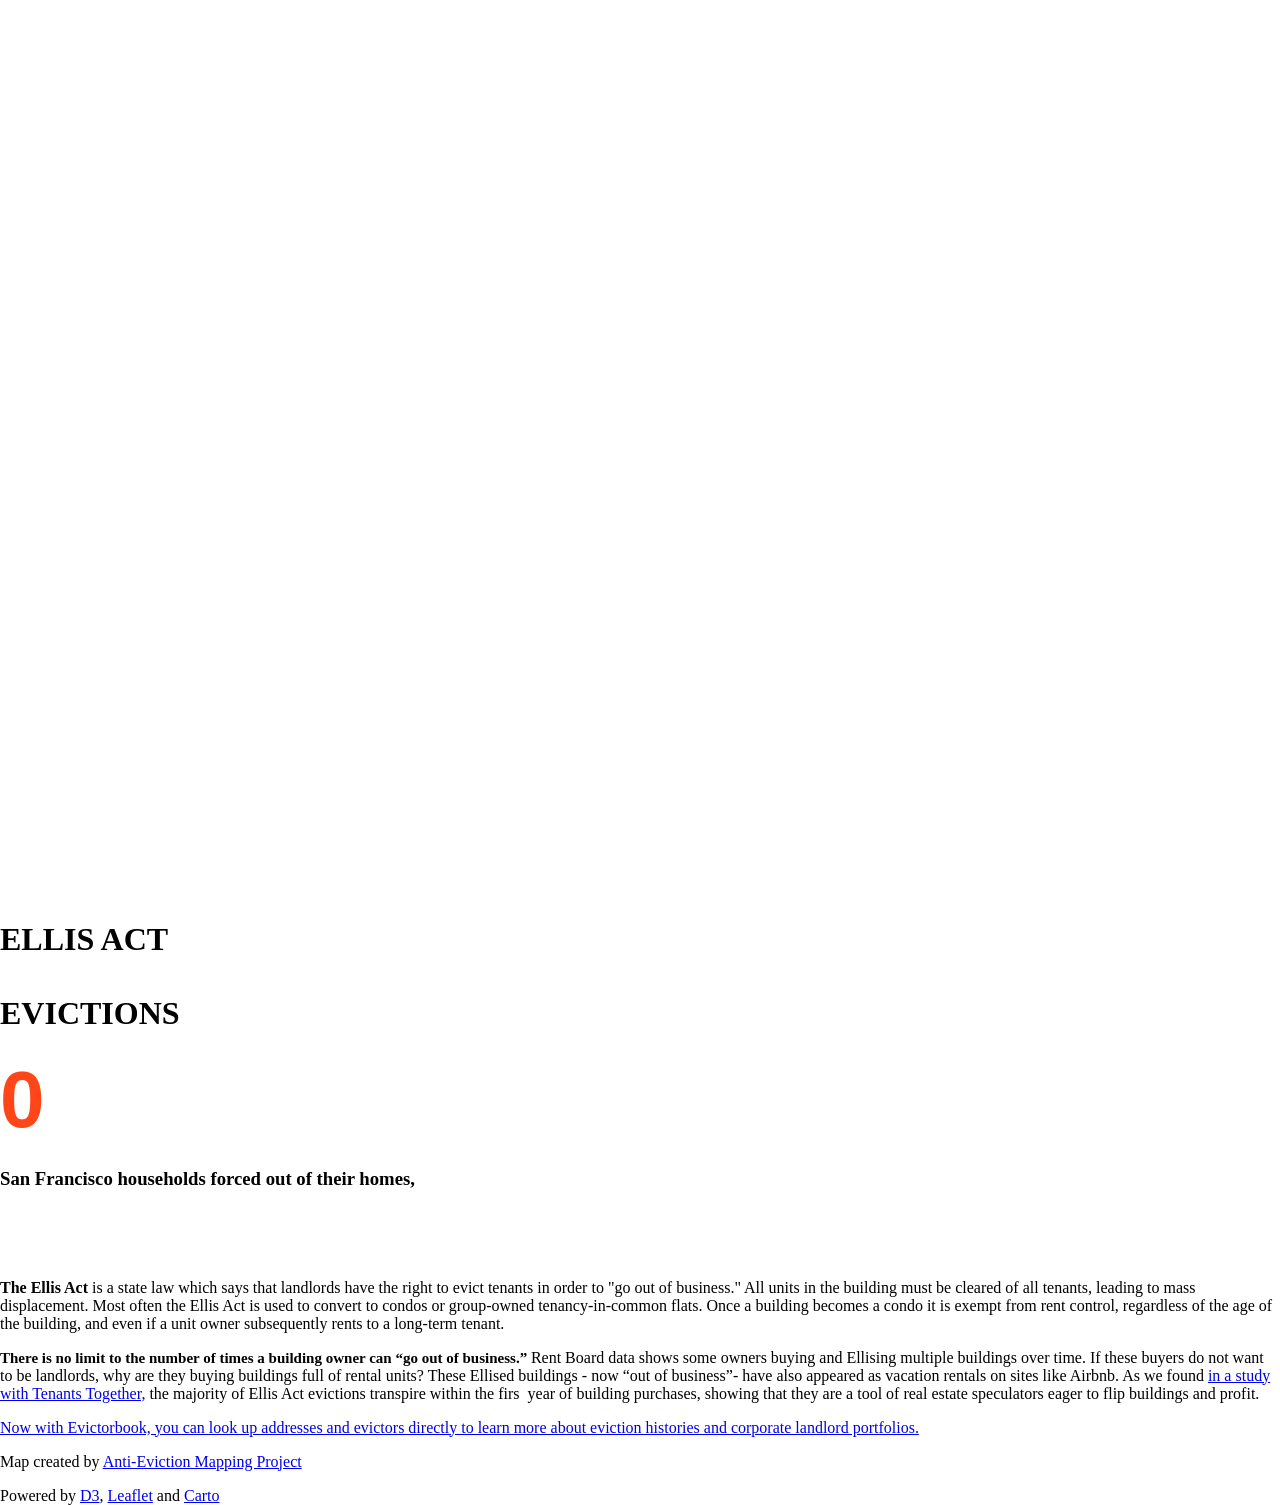
==== docs/index.html @ a292df64 "move index.html to /docs" ====
<!DOCTYPE html>
<html>
  <head>
    <meta http-equiv="Content-Type" content="text/html;charset=utf-8">
     <meta charset="utf-8">
    <title>Ellis Act Evictions in San Francisco</title>
  
<!--[if !(lt IE 8)]><!-->
  
    <meta name="description" content="Ellis Act Evictions in San Francisco Mapped by the Anti-Eviction Mapping Project.">
      <meta name="author" content="Anti-Eviction Mapping Project">
    <meta name="viewport" content="width=device-width, initial-scale=1, maximum-scale=1">
    <link rel="stylesheet" href="https://libs.cartocdn.com/cartodb.js/v3/themes/css/cartodb.css" />
    <!--[if lte IE 8]>
      <link rel="stylesheet" href="http://libs.cartocdn.com/cartodb.js/v3/themes/css/cartodb.ie.css" />
    <![endif]-->
    <!--Switch between the different themes changing the stylesheet below - light-theme.css |dark-theme.css -->
    <link rel="stylesheet" href="css/light-theme.css">
    <link rel="stylesheet" href="css/makeitresponsive.css">
    <title>Ellis Act Evictions, San Francisco - Anti-Eviction Mapping Project</title>
    <link rel="stylesheet" href="css/jquery-ui.min.css">
    <script src="https://d3js.org/d3.v2.min.js?2.9.3"></script>
    <script src="https://libs.cartocdn.com/cartodb.js/v2/cartodb.js"></script>
    <script src="js/jquery.ui.core.js"></script>
    <script src="js/jquery.ui.widget.js"></script>
    <script src="js/jquery.ui.mouse.js"></script>
    <script src="js/jquery.ui.slider.js"></script>
    <link rel="stylesheet" href="https://cdn.leafletjs.com/leaflet-0.6.4/leaflet.css" />
    <script src="https://cdn.leafletjs.com/leaflet-0.6.4/leaflet.js"></script>
     <script src="js/new_ellis.js"></script>
<!--[if lte IE 8]>
    <link rel="stylesheet" href="http://cdn.leafletjs.com/leaflet-0.6.4/leaflet.ie.css" />
<![endif]-->
<style type="text/css">
  #apDiv1 {
	position:absolute;
	width:300px;
	height:200px;
	z-index:21;
	left: 3px;
	top: 3px;
	visibility: hidden;
}
  </style>

  <style type="text/css">
    html, body, #map {
      position: relative;
      height: 100%;
      padding: 0;
      margin: 0;
    }

    .toolbar {
      position: absolute;
      bottom: 0px;
      right: 0px;
      background-color: rgba(255, 255, 255, 0.8);
      font: 30px "Helvetica Neue";

      width: 100%;
    }

    #timeline{
      margin-bottom: 40px;
      width:100%;
      float:left;
    }

    .timeline-element{
      display:block;
      float:left;
     
    }

    #evictionCount{
      font: 18px "Helvetica Neue";
      height: 60px;
      width: 400px;
      display:block;
      float:right;

    }
  
    .tooltip{
      color:#fff;
      background-color:#000;
      opacity:0.7;
      padding-right: 10px;
      padding-left: 10px;
      padding-top: 4px;
      padding-bottom: 4px;
      text-transform: uppercase;
      letter-spacing: +1px;
    }
   
    path {
      fill: #f00;
      fill-opacity: .5;
      stroke: #fff;
      stroke-width: 1.5px;
    }

     #counter{
      color:#000000;
      font-family: "Helvetica Narrow","Arial Narrow",Tahoma,Arial,Helvetica;
      letter-spacing: -1px;
      
    }

    #play{
    width:30px;
    height:30px;
    cursor:pointer;
     vertical-align: middle;
     background-image:url('images/pause.png');
     
    }

    #slider{
      width: 65%;
      height: 14px;
      top:8px;
   z-index: 20;
   margin-left:5px;
   
    }

    circle {
      fill: #f30;
      stroke-width: 0.5px;
      fill-opacity: 0.8;
      stroke: #FFF;
  }

  .center {
    stroke-width: 8px;
    stroke-opacity: 0.3;
    fill: #000;
    stroke: #F30;
  }
 
    </style>
  </head>
  <body>
  <div id="apDiv1"><img src="ellis.jpg" width="300" height="200" alt="ellis act evictions"></div>
	  
<div id = "map"></div>
<div class="sidepanel">
   <div class="wrapper">
        <p></p>
        <h1>ELLIS ACT <br>
<br>
EVICTIONS</h1>
         
        <h3 id="runningTotal">  <div id="counter" style="color: #ff3300; font-size:80px; opacity:0.9 " > 0</div><br>San Francisco households forced out of their homes, <br>
        <span id="date"> </span> </h3>
         <div id = "timeline">
      <div id="play" class="timeline-element"></div>
       <div id="slider" class="timeline-element"></div>
       
     </div>
  <p>  
  <p><strong>The Ellis Act</strong> is a state law which says that landlords have the right to evict tenants in order to "go out of business." All units in the building must be cleared of all tenants, leading to mass displacement. Most often the Ellis Act is used to convert to condos or group-owned tenancy-in-common flats. Once a building becomes a condo it is exempt from rent control, regardless of the age of the building, and even if a unit owner subsequently rents to a long-term tenant.</p>
  <p><span class="bold" style="font-weight: bold; font-size:15px">There is no limit to the number of times a building owner can “go out of business.” </span>Rent Board data shows some owners buying and Ellising multiple buildings over time. If these buyers do not want to be landlords, why are they buying buildings full of rental units? These Ellised buildings - now “out of business”- have also appeared as vacation rentals on sites like Airbnb. As we found <a href="https://antievictionmap.squarespace.com/s/Speculator-Loophole-2014.pdf">in a study with Tenants Together,</a> the majority of Ellis Act evictions transpire within the firs&nbsp; year of building purchases, showing that they are a tool of real estate speculators eager to flip buildings and profit.</p>

        <p>    
   
   <p><a href="https://www.evictorbook.com/" target="new">Now with Evictorbook, you can look up addresses and evictors directly to learn more about eviction histories and corporate landlord portfolios.</a></p>
<div class="context footer">
       
      <p>Map created by <a href="https://www.antievictionmap.com">Anti-Eviction Mapping Project</a></p>
          <p>Powered by <a href="https://d3js.org/">D3</a>, <a href="https://leafletjs.com/">Leaflet</a> and <a href="https://cartodb.com/"> Carto</a></p>
        </div>
           </p>
	 </p>
      </div> 

    <script type="text/javascript">

   
 

    </script>
	  </div>
  </body>
</html>
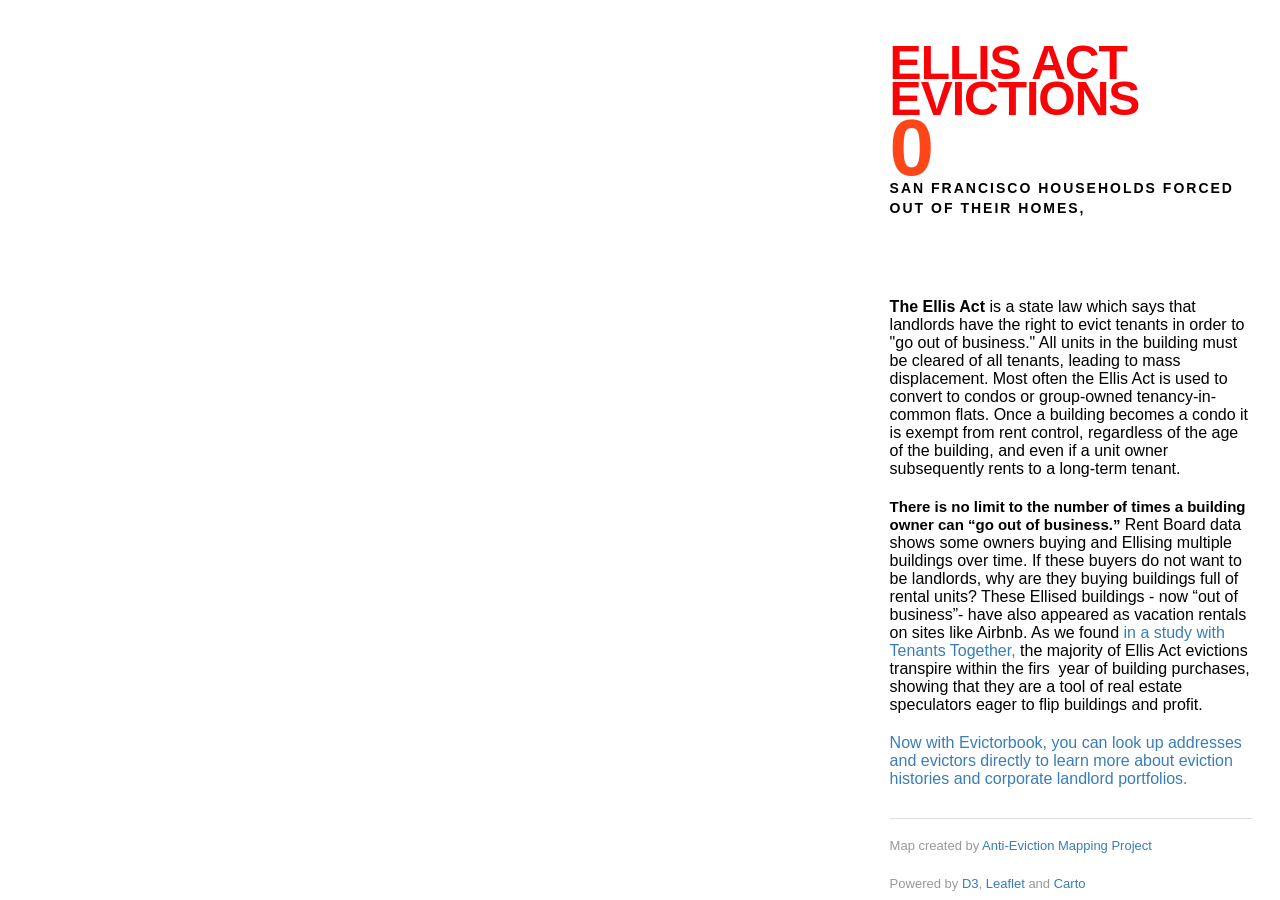
==== commit b82da980: "adjust paths on index.html" ====
--- a/docs/index.html
+++ b/docs/index.html
@@ -1,50 +1,53 @@
 <!DOCTYPE html>
 <html>
-  <head>
-    <meta http-equiv="Content-Type" content="text/html;charset=utf-8">
-     <meta charset="utf-8">
-    <title>Ellis Act Evictions in San Francisco</title>
-  
-<!--[if !(lt IE 8)]><!-->
-  
-    <meta name="description" content="Ellis Act Evictions in San Francisco Mapped by the Anti-Eviction Mapping Project.">
-      <meta name="author" content="Anti-Eviction Mapping Project">
-    <meta name="viewport" content="width=device-width, initial-scale=1, maximum-scale=1">
-    <link rel="stylesheet" href="https://libs.cartocdn.com/cartodb.js/v3/themes/css/cartodb.css" />
-    <!--[if lte IE 8]>
+
+<head>
+  <meta http-equiv="Content-Type" content="text/html;charset=utf-8">
+  <meta charset="utf-8">
+  <title>Ellis Act Evictions in San Francisco</title>
+
+  <!--[if !(lt IE 8)]><!-->
+
+  <meta name="description" content="Ellis Act Evictions in San Francisco Mapped by the Anti-Eviction Mapping Project.">
+  <meta name="author" content="Anti-Eviction Mapping Project">
+  <meta name="viewport" content="width=device-width, initial-scale=1, maximum-scale=1">
+  <link rel="stylesheet" href="https://libs.cartocdn.com/cartodb.js/v3/themes/css/cartodb.css" />
+  <!--[if lte IE 8]>
       <link rel="stylesheet" href="http://libs.cartocdn.com/cartodb.js/v3/themes/css/cartodb.ie.css" />
     <![endif]-->
-    <!--Switch between the different themes changing the stylesheet below - light-theme.css |dark-theme.css -->
-    <link rel="stylesheet" href="css/light-theme.css">
-    <link rel="stylesheet" href="css/makeitresponsive.css">
-    <title>Ellis Act Evictions, San Francisco - Anti-Eviction Mapping Project</title>
-    <link rel="stylesheet" href="css/jquery-ui.min.css">
-    <script src="https://d3js.org/d3.v2.min.js?2.9.3"></script>
-    <script src="https://libs.cartocdn.com/cartodb.js/v2/cartodb.js"></script>
-    <script src="js/jquery.ui.core.js"></script>
-    <script src="js/jquery.ui.widget.js"></script>
-    <script src="js/jquery.ui.mouse.js"></script>
-    <script src="js/jquery.ui.slider.js"></script>
-    <link rel="stylesheet" href="https://cdn.leafletjs.com/leaflet-0.6.4/leaflet.css" />
-    <script src="https://cdn.leafletjs.com/leaflet-0.6.4/leaflet.js"></script>
-     <script src="js/new_ellis.js"></script>
-<!--[if lte IE 8]>
+  <!--Switch between the different themes changing the stylesheet below - light-theme.css |dark-theme.css -->
+  <link rel="stylesheet" href="../css/light-theme.css">
+  <link rel="stylesheet" href="../css/makeitresponsive.css">
+  <title>Ellis Act Evictions, San Francisco - Anti-Eviction Mapping Project</title>
+  <link rel="stylesheet" href="../css/jquery-ui.min.css">
+  <script src="https://d3js.org/d3.v2.min.js?2.9.3"></script>
+  <script src="https://libs.cartocdn.com/cartodb.js/v2/cartodb.js"></script>
+  <script src="../js/jquery.ui.core.js"></script>
+  <script src="../js/jquery.ui.widget.js"></script>
+  <script src="../js/jquery.ui.mouse.js"></script>
+  <script src="../js/jquery.ui.slider.js"></script>
+  <link rel="stylesheet" href="https://cdn.leafletjs.com/leaflet-0.6.4/leaflet.css" />
+  <script src="https://cdn.leafletjs.com/leaflet-0.6.4/leaflet.js"></script>
+  <script src="../js/new_ellis.js"></script>
+  <!--[if lte IE 8]>
     <link rel="stylesheet" href="http://cdn.leafletjs.com/leaflet-0.6.4/leaflet.ie.css" />
 <![endif]-->
-<style type="text/css">
-  #apDiv1 {
-	position:absolute;
-	width:300px;
-	height:200px;
-	z-index:21;
-	left: 3px;
-	top: 3px;
-	visibility: hidden;
-}
+  <style type="text/css">
+    #apDiv1 {
+      position: absolute;
+      width: 300px;
+      height: 200px;
+      z-index: 21;
+      left: 3px;
+      top: 3px;
+      visibility: hidden;
+    }
   </style>
 
   <style type="text/css">
-    html, body, #map {
+    html,
+    body,
+    #map {
       position: relative;
       height: 100%;
       padding: 0;
@@ -61,31 +64,31 @@
       width: 100%;
     }
 
-    #timeline{
+    #timeline {
       margin-bottom: 40px;
-      width:100%;
-      float:left;
-    }
-
-    .timeline-element{
-      display:block;
-      float:left;
-     
-    }
-
-    #evictionCount{
+      width: 100%;
+      float: left;
+    }
+
+    .timeline-element {
+      display: block;
+      float: left;
+
+    }
+
+    #evictionCount {
       font: 18px "Helvetica Neue";
       height: 60px;
       width: 400px;
-      display:block;
-      float:right;
-
-    }
-  
-    .tooltip{
-      color:#fff;
-      background-color:#000;
-      opacity:0.7;
+      display: block;
+      float: right;
+
+    }
+
+    .tooltip {
+      color: #fff;
+      background-color: #000;
+      opacity: 0.7;
       padding-right: 10px;
       padding-left: 10px;
       padding-top: 4px;
@@ -93,7 +96,7 @@
       text-transform: uppercase;
       letter-spacing: +1px;
     }
-   
+
     path {
       fill: #f00;
       fill-opacity: .5;
@@ -101,29 +104,29 @@
       stroke-width: 1.5px;
     }
 
-     #counter{
-      color:#000000;
-      font-family: "Helvetica Narrow","Arial Narrow",Tahoma,Arial,Helvetica;
+    #counter {
+      color: #000000;
+      font-family: "Helvetica Narrow", "Arial Narrow", Tahoma, Arial, Helvetica;
       letter-spacing: -1px;
-      
-    }
-
-    #play{
-    width:30px;
-    height:30px;
-    cursor:pointer;
-     vertical-align: middle;
-     background-image:url('images/pause.png');
-     
-    }
-
-    #slider{
+
+    }
+
+    #play {
+      width: 30px;
+      height: 30px;
+      cursor: pointer;
+      vertical-align: middle;
+      background-image: url('images/pause.png');
+
+    }
+
+    #slider {
       width: 65%;
       height: 14px;
-      top:8px;
-   z-index: 20;
-   margin-left:5px;
-   
+      top: 8px;
+      z-index: 20;
+      margin-left: 5px;
+
     }
 
     circle {
@@ -131,57 +134,75 @@
       stroke-width: 0.5px;
       fill-opacity: 0.8;
       stroke: #FFF;
-  }
-
-  .center {
-    stroke-width: 8px;
-    stroke-opacity: 0.3;
-    fill: #000;
-    stroke: #F30;
-  }
- 
-    </style>
-  </head>
-  <body>
-  <div id="apDiv1"><img src="ellis.jpg" width="300" height="200" alt="ellis act evictions"></div>
-	  
-<div id = "map"></div>
-<div class="sidepanel">
-   <div class="wrapper">
-        <p></p>
-        <h1>ELLIS ACT <br>
-<br>
-EVICTIONS</h1>
-         
-        <h3 id="runningTotal">  <div id="counter" style="color: #ff3300; font-size:80px; opacity:0.9 " > 0</div><br>San Francisco households forced out of their homes, <br>
-        <span id="date"> </span> </h3>
-         <div id = "timeline">
-      <div id="play" class="timeline-element"></div>
-       <div id="slider" class="timeline-element"></div>
-       
-     </div>
-  <p>  
-  <p><strong>The Ellis Act</strong> is a state law which says that landlords have the right to evict tenants in order to "go out of business." All units in the building must be cleared of all tenants, leading to mass displacement. Most often the Ellis Act is used to convert to condos or group-owned tenancy-in-common flats. Once a building becomes a condo it is exempt from rent control, regardless of the age of the building, and even if a unit owner subsequently rents to a long-term tenant.</p>
-  <p><span class="bold" style="font-weight: bold; font-size:15px">There is no limit to the number of times a building owner can “go out of business.” </span>Rent Board data shows some owners buying and Ellising multiple buildings over time. If these buyers do not want to be landlords, why are they buying buildings full of rental units? These Ellised buildings - now “out of business”- have also appeared as vacation rentals on sites like Airbnb. As we found <a href="https://antievictionmap.squarespace.com/s/Speculator-Loophole-2014.pdf">in a study with Tenants Together,</a> the majority of Ellis Act evictions transpire within the firs&nbsp; year of building purchases, showing that they are a tool of real estate speculators eager to flip buildings and profit.</p>
-
-        <p>    
-   
-   <p><a href="https://www.evictorbook.com/" target="new">Now with Evictorbook, you can look up addresses and evictors directly to learn more about eviction histories and corporate landlord portfolios.</a></p>
-<div class="context footer">
-       
-      <p>Map created by <a href="https://www.antievictionmap.com">Anti-Eviction Mapping Project</a></p>
-          <p>Powered by <a href="https://d3js.org/">D3</a>, <a href="https://leafletjs.com/">Leaflet</a> and <a href="https://cartodb.com/"> Carto</a></p>
-        </div>
-           </p>
-	 </p>
-      </div> 
+    }
+
+    .center {
+      stroke-width: 8px;
+      stroke-opacity: 0.3;
+      fill: #000;
+      stroke: #F30;
+    }
+  </style>
+</head>
+
+<body>
+  <div id="apDiv1"><img src="../images/ellis.jpg" width="300" height="200" alt="ellis act evictions"></div>
+
+  <div id="map"></div>
+  <div class="sidepanel">
+    <div class="wrapper">
+      <p></p>
+      <h1>ELLIS ACT <br>
+        <br>
+        EVICTIONS
+      </h1>
+
+      <h3 id="runningTotal">
+        <div id="counter" style="color: #ff3300; font-size:80px; opacity:0.9 "> 0</div><br>San Francisco households
+        forced out of their homes, <br>
+        <span id="date"> </span>
+      </h3>
+      <div id="timeline">
+        <div id="play" class="timeline-element"></div>
+        <div id="slider" class="timeline-element"></div>
+
+      </div>
+      <p>
+      <p><strong>The Ellis Act</strong> is a state law which says that landlords have the right to evict tenants in
+        order to "go out of business." All units in the building must be cleared of all tenants, leading to mass
+        displacement. Most often the Ellis Act is used to convert to condos or group-owned tenancy-in-common flats. Once
+        a building becomes a condo it is exempt from rent control, regardless of the age of the building, and even if a
+        unit owner subsequently rents to a long-term tenant.</p>
+      <p><span class="bold" style="font-weight: bold; font-size:15px">There is no limit to the number of times a
+          building owner can “go out of business.” </span>Rent Board data shows some owners buying and Ellising multiple
+        buildings over time. If these buyers do not want to be landlords, why are they buying buildings full of rental
+        units? These Ellised buildings - now “out of business”- have also appeared as vacation rentals on sites like
+        Airbnb. As we found <a href="https://antievictionmap.squarespace.com/s/Speculator-Loophole-2014.pdf">in a study
+          with Tenants Together,</a> the majority of Ellis Act evictions transpire within the firs&nbsp; year of
+        building purchases, showing that they are a tool of real estate speculators eager to flip buildings and profit.
+      </p>
+
+      <p>
+
+      <p><a href="https://www.evictorbook.com/" target="new">Now with Evictorbook, you can look up addresses and
+          evictors directly to learn more about eviction histories and corporate landlord portfolios.</a></p>
+      <div class="context footer">
+
+        <p>Map created by <a href="https://www.antievictionmap.com">Anti-Eviction Mapping Project</a></p>
+        <p>Powered by <a href="https://d3js.org/">D3</a>, <a href="https://leafletjs.com/">Leaflet</a> and <a
+            href="https://cartodb.com/"> Carto</a></p>
+      </div>
+      </p>
+      </p>
+    </div>
 
     <script type="text/javascript">
 
-   
- 
+
+
 
     </script>
-	  </div>
-  </body>
+  </div>
+</body>
+
 </html>
--- a/css/light-theme.css
+++ b/css/light-theme.css
@@ -0,0 +1,40 @@
+/* Change the styles below in order to customize your template */
+
+body{font-family: Helvetica, Arial; font-weight: regular; font-size: 13px; color: #000; background-color: #FFF; margin: 0;}
+h1{
+	font-family: "Helvetica Narrow","Arial Narrow",Tahoma,Arial,Helvetica,sans-serif;
+	font-weight: bold;
+	font-size: 48px;
+	letter-spacing: -1px;
+	color: #F90307;
+	line-height: 18px;
+	margin-top: 50px;
+	margin-bottom: 30px;
+}
+h3{font-weight: bold; font-size: 14px; color: #000; text-transform: uppercase; margin-bottom: 10px; line-height: 20px; letter-spacing: +2px;}
+p{margin: 8px 0 20px 0; line-height: 18px;}
+a, a:visited{color: #397DB8; text-decoration: none;}
+a:hover{text-decoration: underline;}
+
+.wrapper{
+	display: block;
+	padding: 4px 30px 0 30px;
+	font-size: 16px;
+}
+
+.map{background-color:#eee; position: absolute; top: 0; left: 0; bottom: 0; width: 67%; *height:100%;}
+.sidepanel{
+	background-color: #FFF;
+	position: absolute;
+	top: 0;
+	right: -2px;
+	bottom: 0;
+	width: 33%;
+	height: 100%;
+	overflow: auto;
+}
+
+.context{font-family: Helvetica, Arial; font-size: 13px; color: #999; padding: 10px 0 0 0;}
+.subheader{border-bottom: 1px solid #ddd;}
+.footer{border-top: 1px solid #ddd; margin-top: 30px;}
+.titleBlock{text-align: right;}
--- a/css/makeitresponsive.css
+++ b/css/makeitresponsive.css
@@ -0,0 +1,26 @@
+/* Here are the styles that makes the template responsive */
+
+@media only screen and (max-width: 768px) {
+  .map{position: inherit; height: 400px; width: 100%; display: block;}
+  .sidepanel{transform: scale(0.5,0.5);
+   
+
+-ms-transform: scale(0.5,0.5); /* IE 9 */
+-webkit-transform: scale(0.5,0.5); /* Safari and Chrome */
+	height: 200%;
+   	width:66%;
+   	right:-17%;
+   	top: -50%;
+   	
+   	}
+   	h1{font-size: 32px;}
+   	h3{font-size: 17px; color: #000; text-transform: uppercase; margin-bottom: 10px; line-height: 22px; letter-spacing: +2px;}
+    
+  
+}
+
+@media only screen and (max-width: 480px) {
+  .map {height: 300px;}
+  
+  
+}
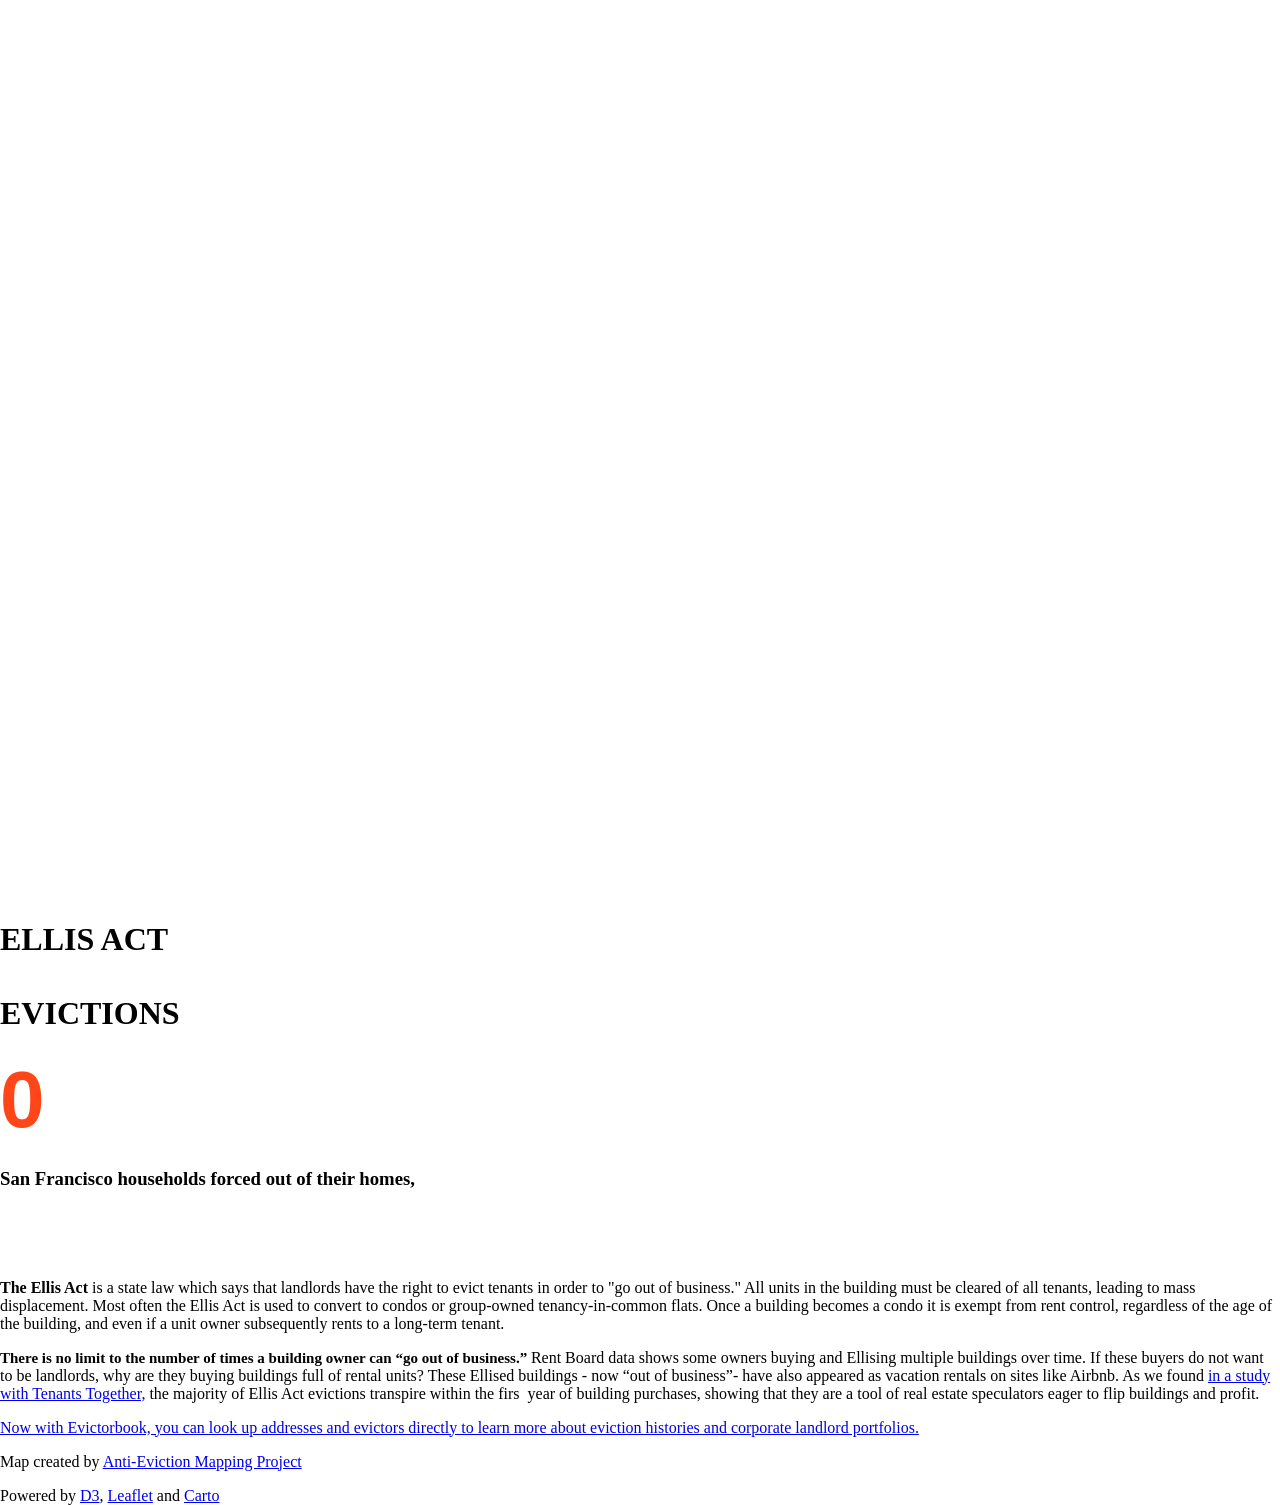
==== commit 3d1ffe01: "adjust paths" ====
--- a/docs/index.html
+++ b/docs/index.html
@@ -16,19 +16,19 @@
       <link rel="stylesheet" href="http://libs.cartocdn.com/cartodb.js/v3/themes/css/cartodb.ie.css" />
     <![endif]-->
   <!--Switch between the different themes changing the stylesheet below - light-theme.css |dark-theme.css -->
-  <link rel="stylesheet" href="../css/light-theme.css">
-  <link rel="stylesheet" href="../css/makeitresponsive.css">
+  <link rel="stylesheet" href="css/light-theme.css">
+  <link rel="stylesheet" href="css/makeitresponsive.css">
   <title>Ellis Act Evictions, San Francisco - Anti-Eviction Mapping Project</title>
-  <link rel="stylesheet" href="../css/jquery-ui.min.css">
+  <link rel="stylesheet" href="css/jquery-ui.min.css">
   <script src="https://d3js.org/d3.v2.min.js?2.9.3"></script>
   <script src="https://libs.cartocdn.com/cartodb.js/v2/cartodb.js"></script>
-  <script src="../js/jquery.ui.core.js"></script>
-  <script src="../js/jquery.ui.widget.js"></script>
-  <script src="../js/jquery.ui.mouse.js"></script>
-  <script src="../js/jquery.ui.slider.js"></script>
+  <script src="js/jquery.ui.core.js"></script>
+  <script src="js/jquery.ui.widget.js"></script>
+  <script src="js/jquery.ui.mouse.js"></script>
+  <script src="js/jquery.ui.slider.js"></script>
   <link rel="stylesheet" href="https://cdn.leafletjs.com/leaflet-0.6.4/leaflet.css" />
   <script src="https://cdn.leafletjs.com/leaflet-0.6.4/leaflet.js"></script>
-  <script src="../js/new_ellis.js"></script>
+  <script src="js/new_ellis.js"></script>
   <!--[if lte IE 8]>
     <link rel="stylesheet" href="http://cdn.leafletjs.com/leaflet-0.6.4/leaflet.ie.css" />
 <![endif]-->
@@ -146,7 +146,7 @@
 </head>
 
 <body>
-  <div id="apDiv1"><img src="../images/ellis.jpg" width="300" height="200" alt="ellis act evictions"></div>
+  <div id="apDiv1"><img src="images/ellis.jpg" width="300" height="200" alt="ellis act evictions"></div>
 
   <div id="map"></div>
   <div class="sidepanel">
